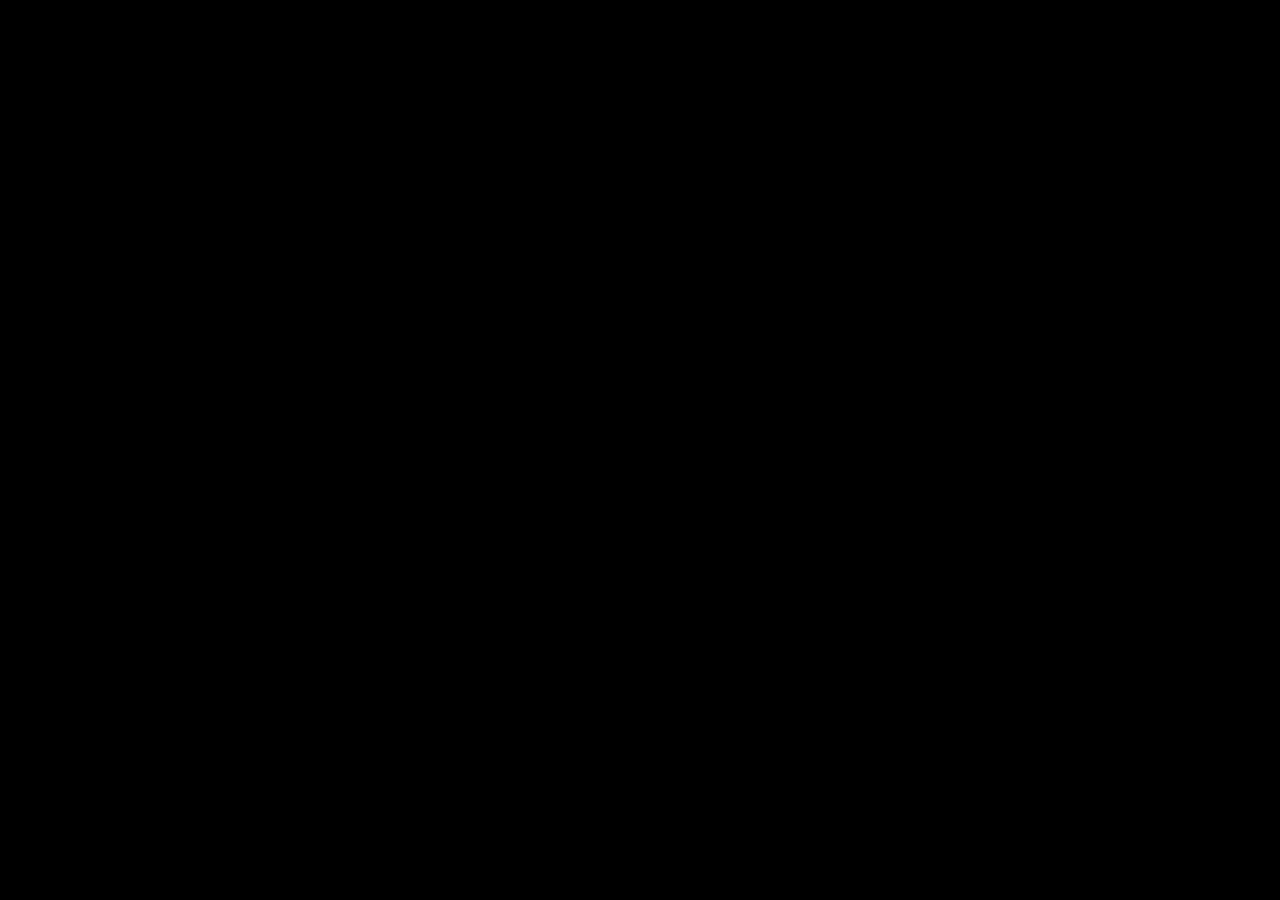
==== index.html @ 0aa9e9fc "deploy: ec8e242226c100fdb96e30d9497493cdb1007fbf" ====
<!DOCTYPE html>
<html lang="en">

<head>
  <!-- Google tag (gtag.js) -->
  <!--<script async src="https://www.googletagmanager.com/gtag/js?id=G-WYYDMY13BG"></script>
<script>
  window.dataLayer = window.dataLayer || [];
  function gtag(){dataLayer.push(arguments);}
  gtag('js', new Date());

  gtag('config', 'G-WYYDMY13BG');
</script>-->
  <meta charset="utf-8" />
  <title>FX Client</title>
  <meta name="description" content="Modified Version of Territorial.io - FX Client">
  <meta name="keywords"
    content="territorial.io,territory games,territorial io,map games,conquest games,conquest game,david tschacher,territorial,territory game,io game,io games,territory.io,territory io,territory games io">
  <meta name="author" content="MohsenEMX, peshomir,orlemley1, David Tschacher">
  <meta name="viewport" content="width=device-width, maximum-scale=1">
  <link rel="shortcut icon" href="favicon.ico" type="image/x-icon">
  <link rel="manifest" href="manifest.json" />

  <meta name="og:image" content="https://fxclient.github.io/FXclient/assets/logo.png" />
  <meta property="og:url" content="https://fxclient.github.io/FXclient/">
  <meta property="og:type" content="website">
  <meta property="og:title" content="FX Client">
  <meta property="og:description" content="Modified Version of Territorial.io - FX Client">
  <meta property="og:image" content="https://fxclient.github.io/FXclient/assets/logo.png">
  <meta name="twitter:card" content="summary">
  <meta name="twitter:title" content="FX Client">
  <meta name="twitter:description" content="Modified Version of Territorial.io - FX Client">
  <meta name="twitter:image" content="https://fxclient.github.io/FXclient/assets/logo.png">
  <meta itemprop="name" content="FX Client">
  <meta itemprop="description" content="Modified Version of Territorial.io - FX Client">
  <meta itemprop="image" content="https://fxclient.github.io/FXclient/assets/logo.png">

  <!-- FX Client CSS -->
  <link rel="stylesheet" href="main.css?1791722093414">
  <!-- Game CSS -->
  <style>
    html,
    body {
      overflow: hidden;
      padding: 0;
      margin: 0;
      background: rgb(0, 0, 0);
      color: rgb(255, 255, 255);
    }

    * {
      box-sizing: border-box;
    }

    a {
      color: rgb(225, 225, 255);
    }
  </style>
  <script>
    // adapted from https://stackoverflow.com/a/44593894 and https://stackoverflow.com/a/40446448

    function showUpdatePrompt(/** @type {ServiceWorker} */ sw) {
      console.log("showing update prompt")
      document.getElementById("updateNotification").style.display = "block";
      document.getElementById("swUpdateButton").addEventListener("click", () => {
        sw.postMessage({ update: true });
      })
    }

    document.addEventListener("DOMContentLoaded", function () {
      if (!("serviceWorker" in navigator)) return;
      navigator.serviceWorker.addEventListener("controllerchange", () => {
        console.log("Controlling service worker changed, refreshing page");
        window.location.reload();
      });

      navigator.serviceWorker.register("./sw2.js").then(function (registration) {
        if (!navigator.serviceWorker.controller) return;
        // if there's an updated worker already waiting, update
        if (registration.waiting) return showUpdatePrompt(registration.waiting);

        // if a worker in the "installing" state becomes "installed", update
        function handleInstalling() {
          var sw = registration.installing;
          sw.addEventListener("statechange", function () {
            if (sw.state === "installed") showUpdatePrompt(sw);
          })
        }
        // if there's an updated worker installing, track its progress
        if (registration.installing) handleInstalling();
        // otherwise, listen for new workers arriving
        registration.addEventListener('updatefound', handleInstalling);
      });
    });
  </script>
</head>

<body onload="aiCommand746(0);">
  <canvas id="canvasA" width="128" height="128"></canvas>
  <span id="windowContainer">
    <div class="window flex-column settings" style="display:none">
      <h1>Settings</h1>
      <div class="scrollable"></div>
      <hr>
      <footer>
        <button onclick="__fx.settingsManager.resetAll()">Reset Settings</button>
        <button onclick="__fx.settingsManager.save()">Save Settings</button>
        <button onclick="__fx.settingsManager.importFromFile()">Import</button>
        <button onclick="__fx.settingsManager.exportToFile()">Export</button>
      </footer>
    </div>
    <div class="window flex-column" id="customLobbyJoinMenu" style="display: none">
      <input type="text" id="lobbyCode" placeholder="Enter lobby code">
      or
      <div>
        <button id="createLobbyButton">Create new lobby</button>
        <label for="region">in region:</label>
        <select id="customLobbyRegion" name="region"
        title="Note: Region selection is a best effort, not a guarantee. The regions listed are only a subset of all the possible locations where a lobby can be created.">
          <option value="default" selected>Automatic (closest to you)</option>
          <option value="wnam">Western North America</option>
          <option value="enam">Eastern North America</option>
          <option value="weur">Western Europe</option>
          <option value="eeur">Eastern Europe</option>
          <option value="apac">Asia-Pacific</option>
          <option value="oc">Oceania</option>
        </select>
      </div>
    </div>
    <div class="window scrollable selectable" id="playerlist" style="display: none;">
      <h1>Player List</h1>
      <table>
        <tbody id="playerlist_content"></tbody>
      </table>
    </div>
    <div class="window scrollable selectable" id="donationhistory" style="display:none">
      <h1>Donation history for </h1>
      <p id="donationhistory_note">Note: donations from bots are not shown here</p>
      <table>
        <tbody id="donationhistory_content"></tbody>
      </table>
    </div>
    <div class="window" style="display: none" id="updateNotification">
      <h3>A new version of FX is available! Click the "Update" button below to update</h3>
      <button id="swUpdateButton">Update</button>
      <button onclick="document.getElementById('updateNotification').style.display = 'none'">Dismiss</button>
    </div>
  </span>
  <script src="variables.js?1791722093414"></script>
  <script src="fx.bundle.js?1791722093414"></script>
  <script src="game.js?1791722093414"></script>
</body>

</html>
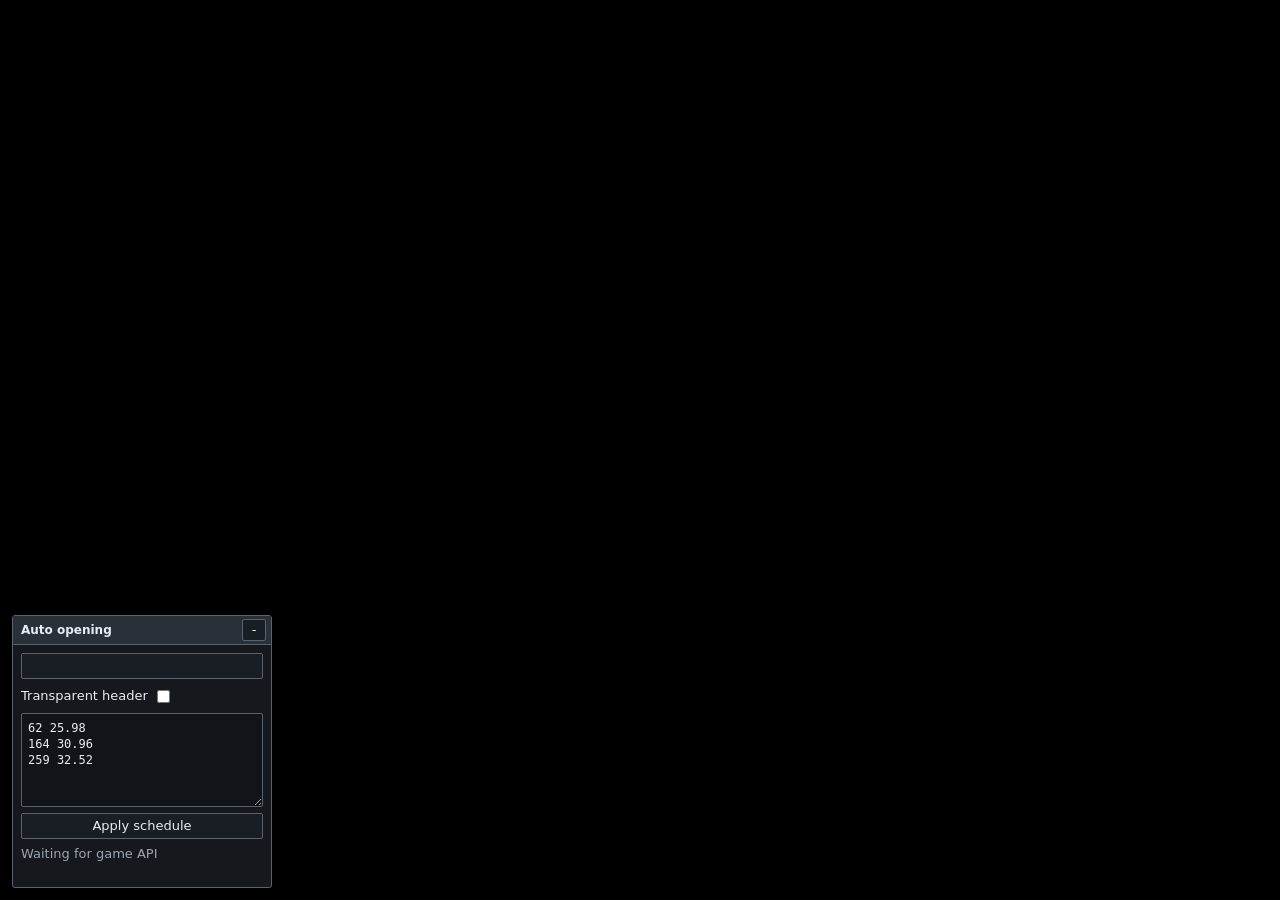
==== commit 1e44010d: "deploy: 6261ee043c1964e60ffe55abb2e521312802f64d" ====
--- a/index.html
+++ b/index.html
@@ -36,7 +36,8 @@
   <meta itemprop="image" content="https://fxclient.github.io/FXclient/assets/logo.png">
 
   <!-- FX Client CSS -->
-  <link rel="stylesheet" href="main.css?1791722093414">
+  <link rel="stylesheet" href="main.css?1791767268009">
+  <link rel="stylesheet" href="auto-opening.css?1791767268009">
   <!-- Game CSS -->
   <style>
     html,
@@ -146,9 +147,9 @@
       <button onclick="document.getElementById('updateNotification').style.display = 'none'">Dismiss</button>
     </div>
   </span>
-  <script src="variables.js?1791722093414"></script>
-  <script src="fx.bundle.js?1791722093414"></script>
-  <script src="game.js?1791722093414"></script>
+  <script src="variables.js?1791767268009"></script>
+  <script src="fx.bundle.js?1791767268009"></script>
+  <script src="game.js?1791767268009"></script>
 </body>
 
 </html>
--- a/auto-opening.css
+++ b/auto-opening.css
@@ -0,0 +1,150 @@
+#fx-auto-opening-panel {
+  position: fixed;
+  left: 12px;
+  bottom: 12px;
+  z-index: 2147483640;
+  width: 260px;
+  color: #e8edf2;
+  background: rgba(22, 26, 31, 0.96);
+  border: 1px solid #59636d;
+  border-radius: 3px;
+  box-shadow: 0 5px 18px rgba(0, 0, 0, 0.45);
+  font: 13px/1.35 system-ui, sans-serif;
+  user-select: none;
+}
+
+#fx-auto-opening-panel * {
+  box-sizing: border-box;
+}
+
+#fx-auto-opening-panel button,
+#fx-auto-opening-panel textarea,
+#fx-auto-opening-panel input {
+  color: inherit;
+  background: #191e24;
+  border: 1px solid #59636d;
+  border-radius: 2px;
+  font: inherit;
+}
+
+#fx-auto-opening-panel button {
+  cursor: pointer;
+  min-height: 26px;
+  padding: 3px 7px;
+}
+
+#fx-auto-opening-panel button:hover {
+  background: #2b333c;
+  border-color: #aab4bd;
+}
+
+.fx-auto-opening-header {
+  display: flex;
+  align-items: center;
+  gap: 6px;
+  min-height: 28px;
+  padding: 3px 5px 3px 8px;
+  cursor: move;
+  background: #2a3037;
+  border-bottom: 1px solid #59636d;
+}
+
+.fx-auto-opening-title {
+  flex: 1;
+  overflow: hidden;
+  white-space: nowrap;
+  text-overflow: ellipsis;
+  font-size: 12px;
+  letter-spacing: 0;
+}
+
+.fx-auto-opening-icon {
+  width: 24px;
+  min-height: 22px !important;
+  padding: 0 !important;
+}
+
+.fx-auto-opening-body {
+  display: grid;
+  gap: 6px;
+  padding: 8px;
+}
+
+.fx-auto-opening-wide,
+.fx-auto-opening-small {
+  width: 100%;
+}
+
+.fx-auto-opening-editor {
+  width: 100%;
+  min-height: 94px;
+  resize: vertical;
+  padding: 6px;
+  color: #e8edf2 !important;
+  background: #11151a !important;
+  font: 12px/1.35 ui-monospace, monospace !important;
+  user-select: text;
+}
+
+.fx-auto-opening-options {
+  display: flex;
+  align-items: center;
+  min-height: 22px;
+}
+
+.fx-auto-opening-check {
+  display: inline-flex;
+  align-items: center;
+  gap: 5px;
+  cursor: pointer;
+}
+
+.fx-auto-opening-status {
+  min-height: 34px;
+  color: #9ba6b0;
+  overflow-wrap: anywhere;
+}
+
+.fx-auto-opening-status[data-tone="on"] {
+  color: #b9e6c2;
+}
+
+.fx-auto-opening-status[data-tone="warn"] {
+  color: #f0a6a6;
+}
+
+#fx-auto-opening-panel.fx-auto-opening-collapsed {
+  width: 132px;
+}
+
+#fx-auto-opening-panel.fx-auto-opening-collapsed .fx-auto-opening-header {
+  border-bottom: 0;
+}
+
+#fx-auto-opening-panel.fx-auto-opening-transparent {
+  background: transparent;
+  border-color: transparent;
+  box-shadow: none;
+}
+
+#fx-auto-opening-panel.fx-auto-opening-transparent .fx-auto-opening-header {
+  min-height: 12px;
+  padding: 0 2px;
+  background: transparent;
+  border-color: transparent;
+  opacity: 0.16;
+}
+
+#fx-auto-opening-panel.fx-auto-opening-transparent .fx-auto-opening-header:hover,
+#fx-auto-opening-panel.fx-auto-opening-transparent:focus-within .fx-auto-opening-header {
+  min-height: 28px;
+  padding: 3px 5px 3px 8px;
+  background: #2a3037;
+  border-color: #59636d;
+  opacity: 1;
+}
+
+#fx-auto-opening-panel.fx-auto-opening-transparent .fx-auto-opening-body {
+  background: rgba(22, 26, 31, 0.96);
+  border: 1px solid #59636d;
+}
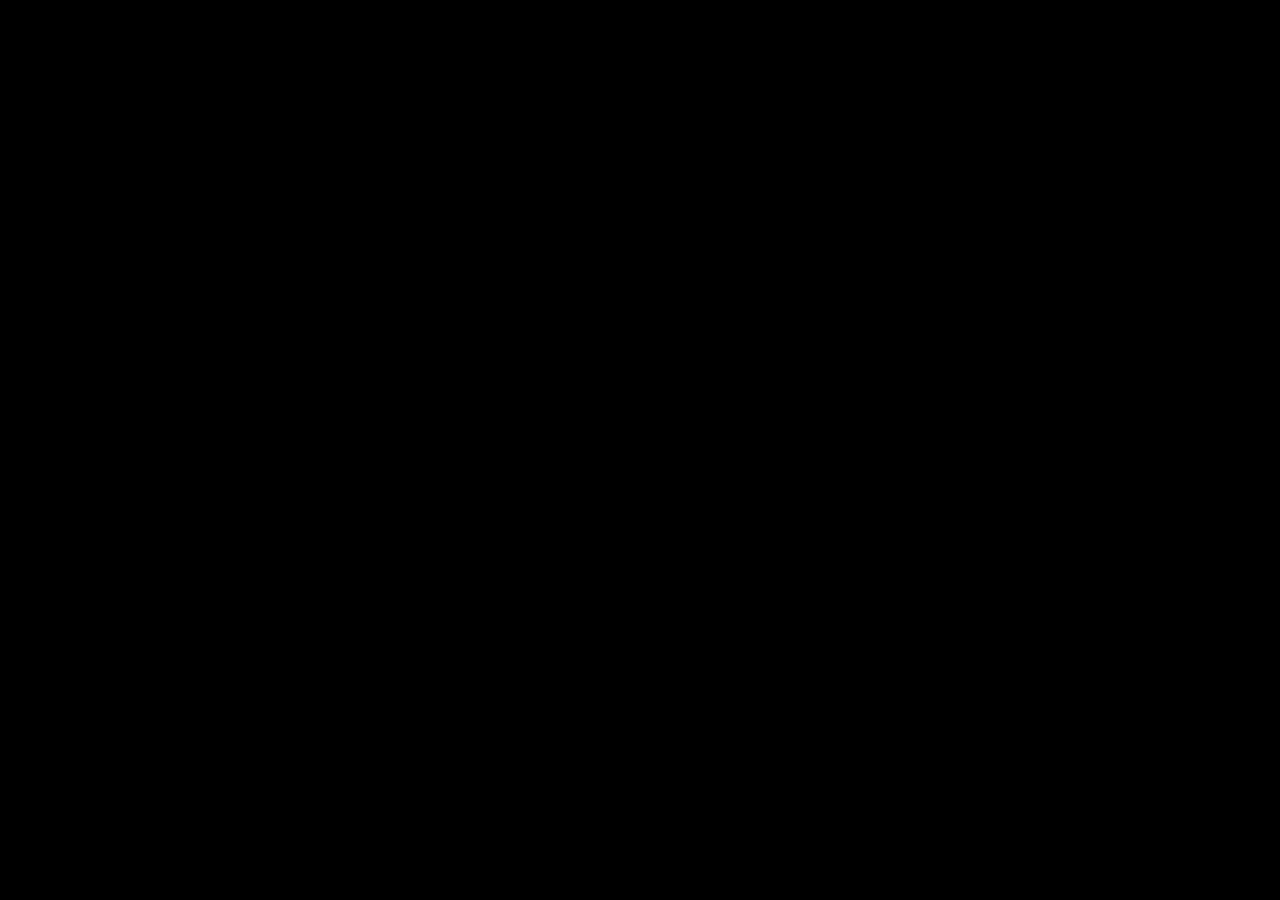
==== commit 1ca0239d: "deploy: 5099828a24d54b054848acd966f60dd874569f20" ====
--- a/index.html
+++ b/index.html
@@ -36,8 +36,8 @@
   <meta itemprop="image" content="https://fxclient.github.io/FXclient/assets/logo.png">
 
   <!-- FX Client CSS -->
-  <link rel="stylesheet" href="main.css?1791767268009">
-  <link rel="stylesheet" href="auto-opening.css?1791767268009">
+  <link rel="stylesheet" href="main.css?1791769738875">
+  <!-- Auto opening controls are rendered by the CAT panel. -->
   <!-- Game CSS -->
   <style>
     html,
@@ -147,9 +147,9 @@
       <button onclick="document.getElementById('updateNotification').style.display = 'none'">Dismiss</button>
     </div>
   </span>
-  <script src="variables.js?1791767268009"></script>
-  <script src="fx.bundle.js?1791767268009"></script>
-  <script src="game.js?1791767268009"></script>
+  <script src="variables.js?1791769738875"></script>
+  <script src="fx.bundle.js?1791769738875"></script>
+  <script src="game.js?1791769738875"></script>
 </body>
 
-</html>+</html>
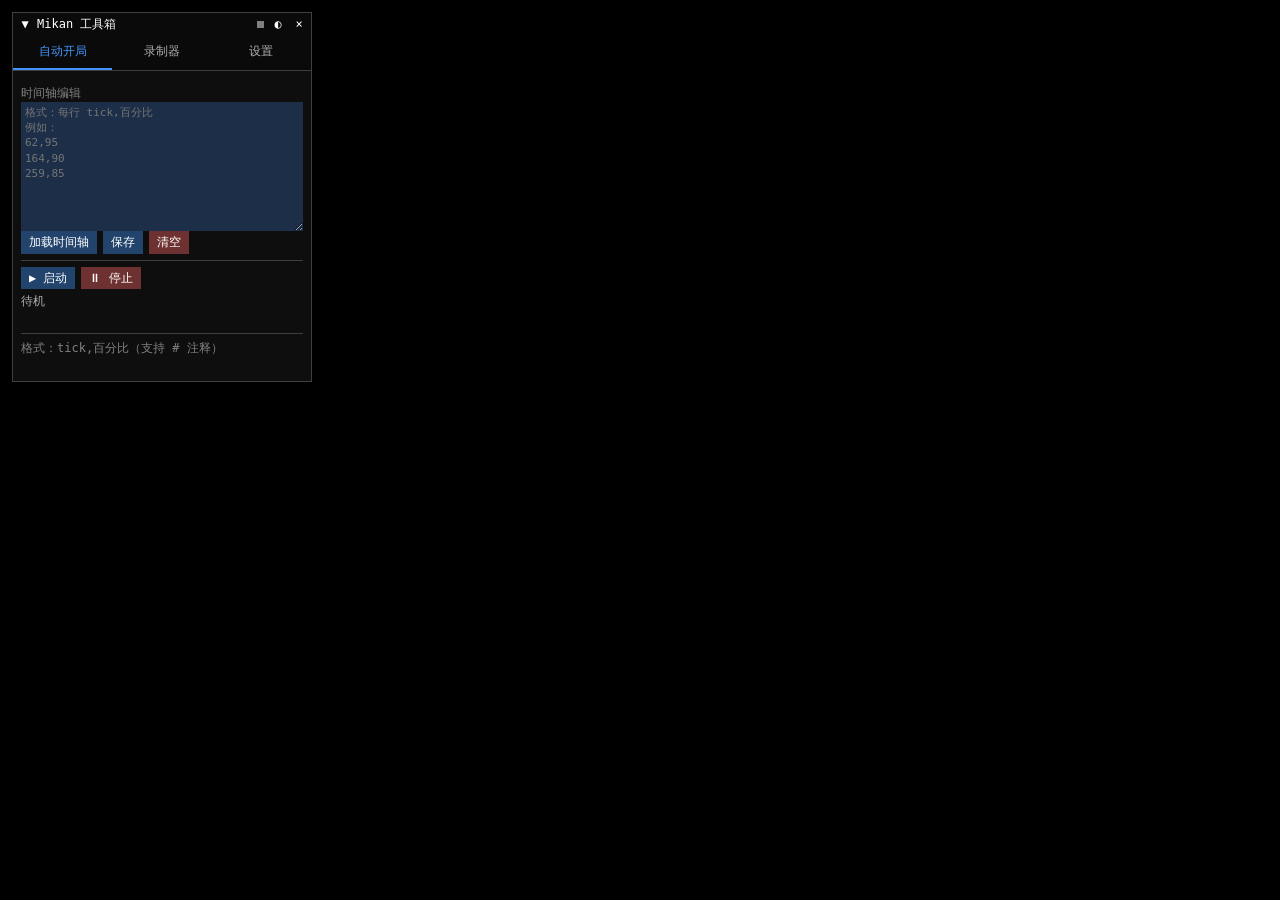
==== commit 912b2557: "deploy: f58471c6e80b7329747338c866f2f6dd91f1d3c1" ====
--- a/index.html
+++ b/index.html
@@ -36,8 +36,7 @@
   <meta itemprop="image" content="https://fxclient.github.io/FXclient/assets/logo.png">
 
   <!-- FX Client CSS -->
-  <link rel="stylesheet" href="main.css?1791769738875">
-  <!-- Auto opening controls are rendered by the CAT panel. -->
+  <link rel="stylesheet" href="main.css?1791962687879">
   <!-- Game CSS -->
   <style>
     html,
@@ -147,9 +146,9 @@
       <button onclick="document.getElementById('updateNotification').style.display = 'none'">Dismiss</button>
     </div>
   </span>
-  <script src="variables.js?1791769738875"></script>
-  <script src="fx.bundle.js?1791769738875"></script>
-  <script src="game.js?1791769738875"></script>
+  <script src="variables.js?1791962687879"></script>
+  <script src="fx.bundle.js?1791962687879"></script>
+  <script src="game.js?1791962687879"></script>
 </body>
 
-</html>
+</html>
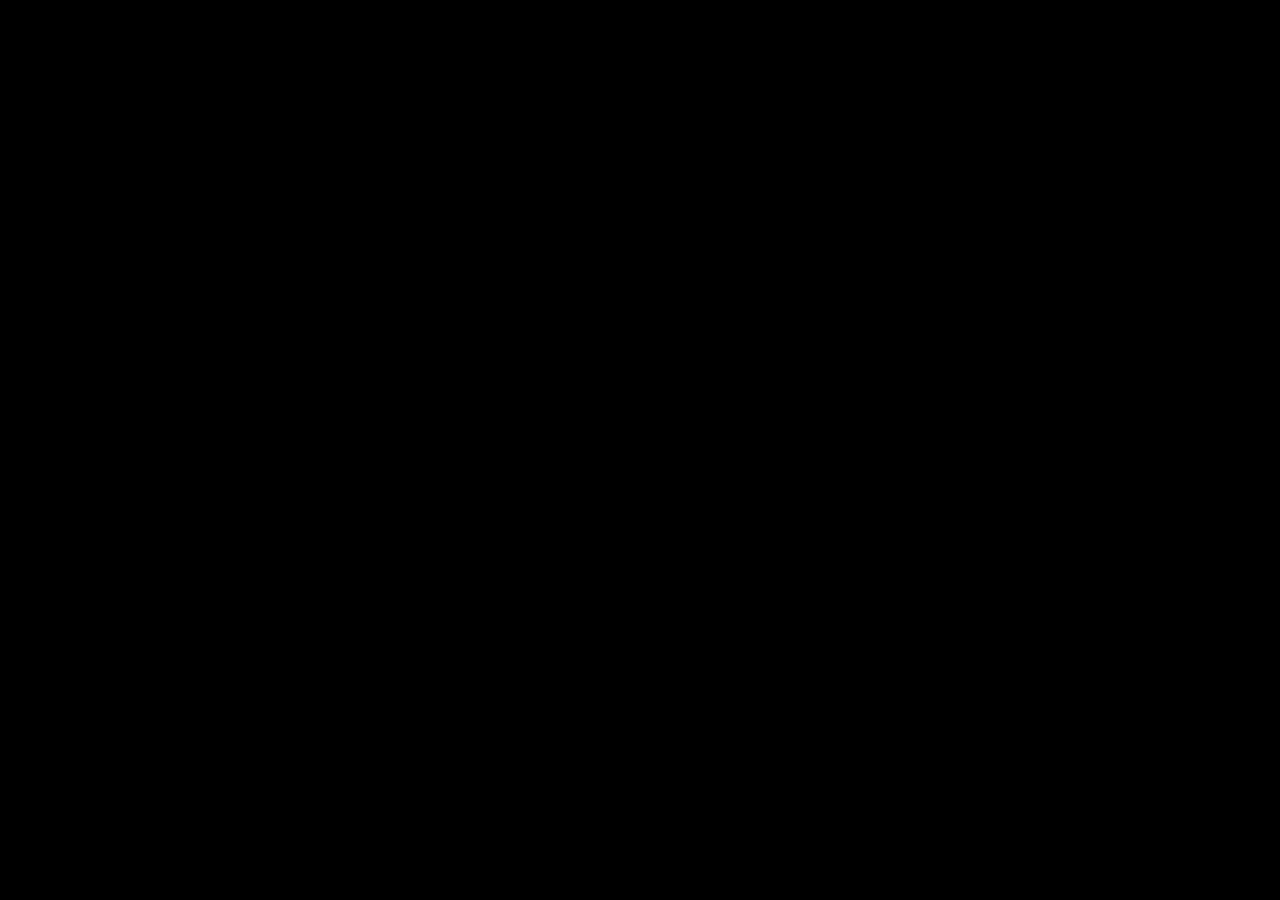
==== commit ef810d7b: "deploy: 07a40c7167548d4cbfc0eb88164042d5837f63fb" ====
--- a/index.html
+++ b/index.html
@@ -36,7 +36,7 @@
   <meta itemprop="image" content="https://fxclient.github.io/FXclient/assets/logo.png">
 
   <!-- FX Client CSS -->
-  <link rel="stylesheet" href="main.css?1791962687879">
+  <link rel="stylesheet" href="main.css?1791966462268">
   <!-- Game CSS -->
   <style>
     html,
@@ -146,9 +146,9 @@
       <button onclick="document.getElementById('updateNotification').style.display = 'none'">Dismiss</button>
     </div>
   </span>
-  <script src="variables.js?1791962687879"></script>
-  <script src="fx.bundle.js?1791962687879"></script>
-  <script src="game.js?1791962687879"></script>
+  <script src="variables.js?1791966462268"></script>
+  <script src="fx.bundle.js?1791966462268"></script>
+  <script src="game.js?1791966462268"></script>
 </body>
 
 </html>
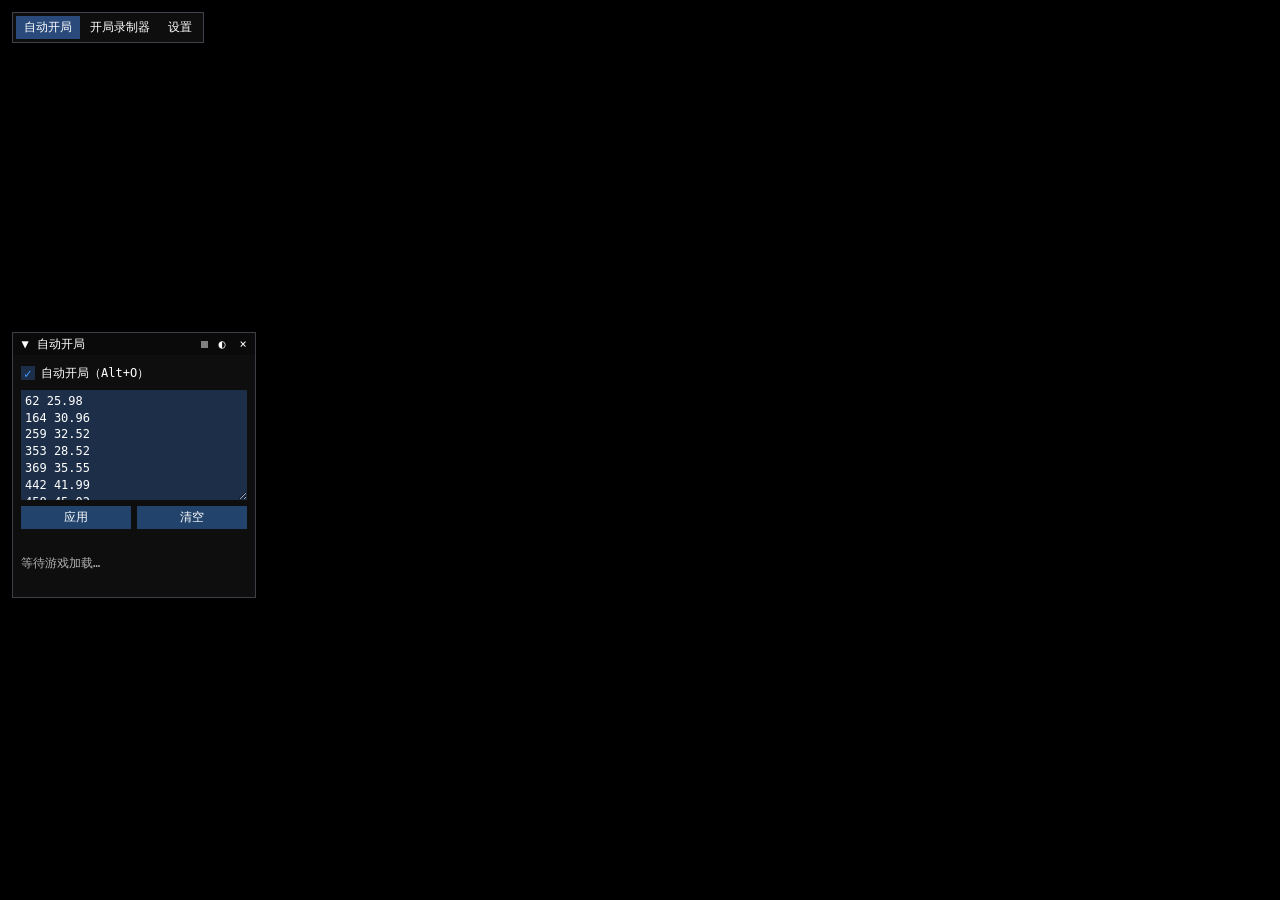
==== commit 0a58a0af: "deploy: e4faba87eff02e53fa97382969c7c0c1e73fec1b" ====
--- a/index.html
+++ b/index.html
@@ -36,7 +36,7 @@
   <meta itemprop="image" content="https://fxclient.github.io/FXclient/assets/logo.png">
 
   <!-- FX Client CSS -->
-  <link rel="stylesheet" href="main.css?1791966462268">
+  <link rel="stylesheet" href="main.css?1792052266528">
   <!-- Game CSS -->
   <style>
     html,
@@ -146,9 +146,9 @@
       <button onclick="document.getElementById('updateNotification').style.display = 'none'">Dismiss</button>
     </div>
   </span>
-  <script src="variables.js?1791966462268"></script>
-  <script src="fx.bundle.js?1791966462268"></script>
-  <script src="game.js?1791966462268"></script>
+  <script src="variables.js?1792052266528"></script>
+  <script src="fx.bundle.js?1792052266528"></script>
+  <script src="game.js?1792052266528"></script>
 </body>
 
 </html>
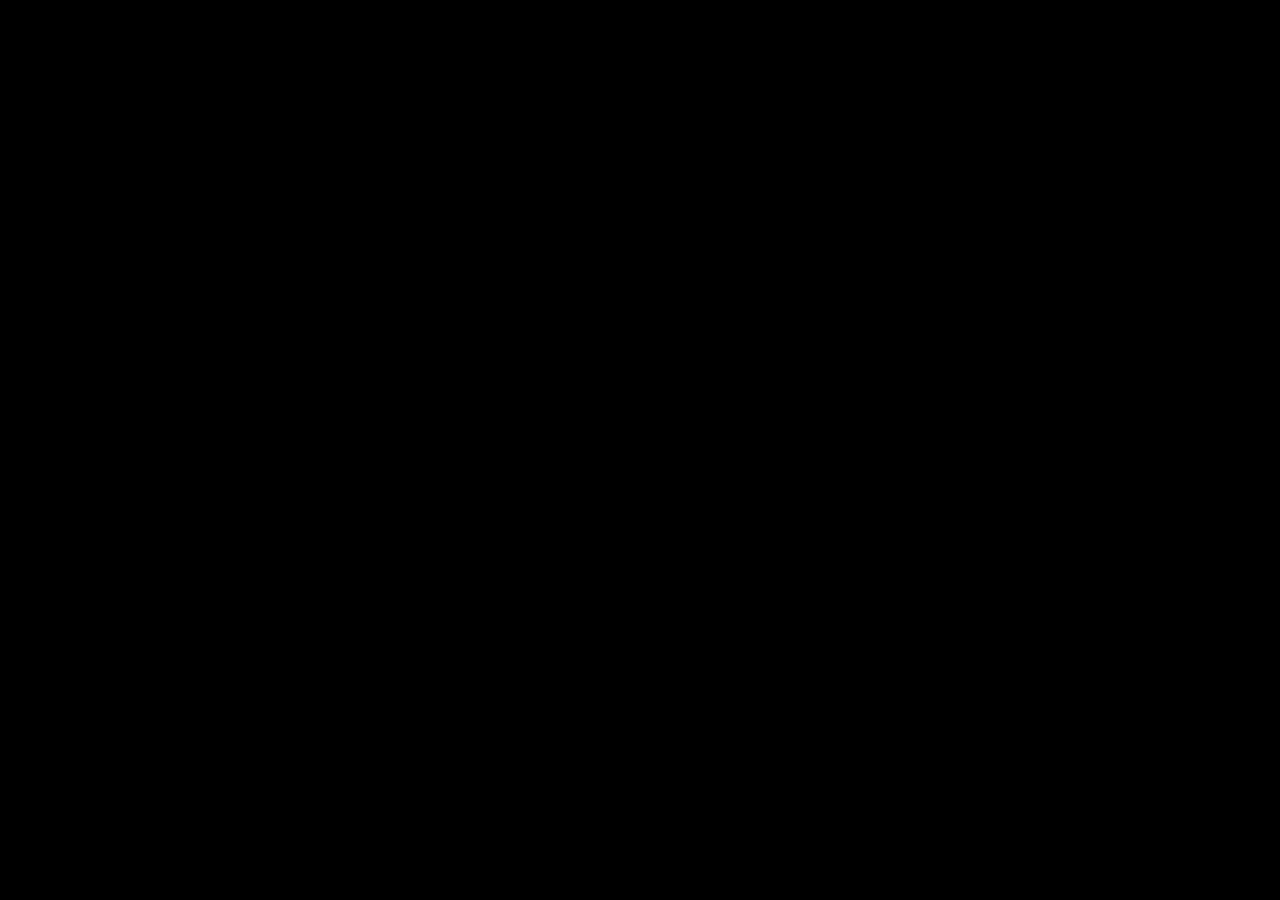
==== commit 369a998b: "deploy: 4f20280b9bc617e93eca41da54ec6303ca297b93" ====
--- a/index.html
+++ b/index.html
@@ -36,7 +36,7 @@
   <meta itemprop="image" content="https://fxclient.github.io/FXclient/assets/logo.png">
 
   <!-- FX Client CSS -->
-  <link rel="stylesheet" href="main.css?1792052266528">
+  <link rel="stylesheet" href="main.css?1792052947209">
   <!-- Game CSS -->
   <style>
     html,
@@ -146,9 +146,9 @@
       <button onclick="document.getElementById('updateNotification').style.display = 'none'">Dismiss</button>
     </div>
   </span>
-  <script src="variables.js?1792052266528"></script>
-  <script src="fx.bundle.js?1792052266528"></script>
-  <script src="game.js?1792052266528"></script>
+  <script src="variables.js?1792052947209"></script>
+  <script src="fx.bundle.js?1792052947209"></script>
+  <script src="game.js?1792052947209"></script>
 </body>
 
 </html>
